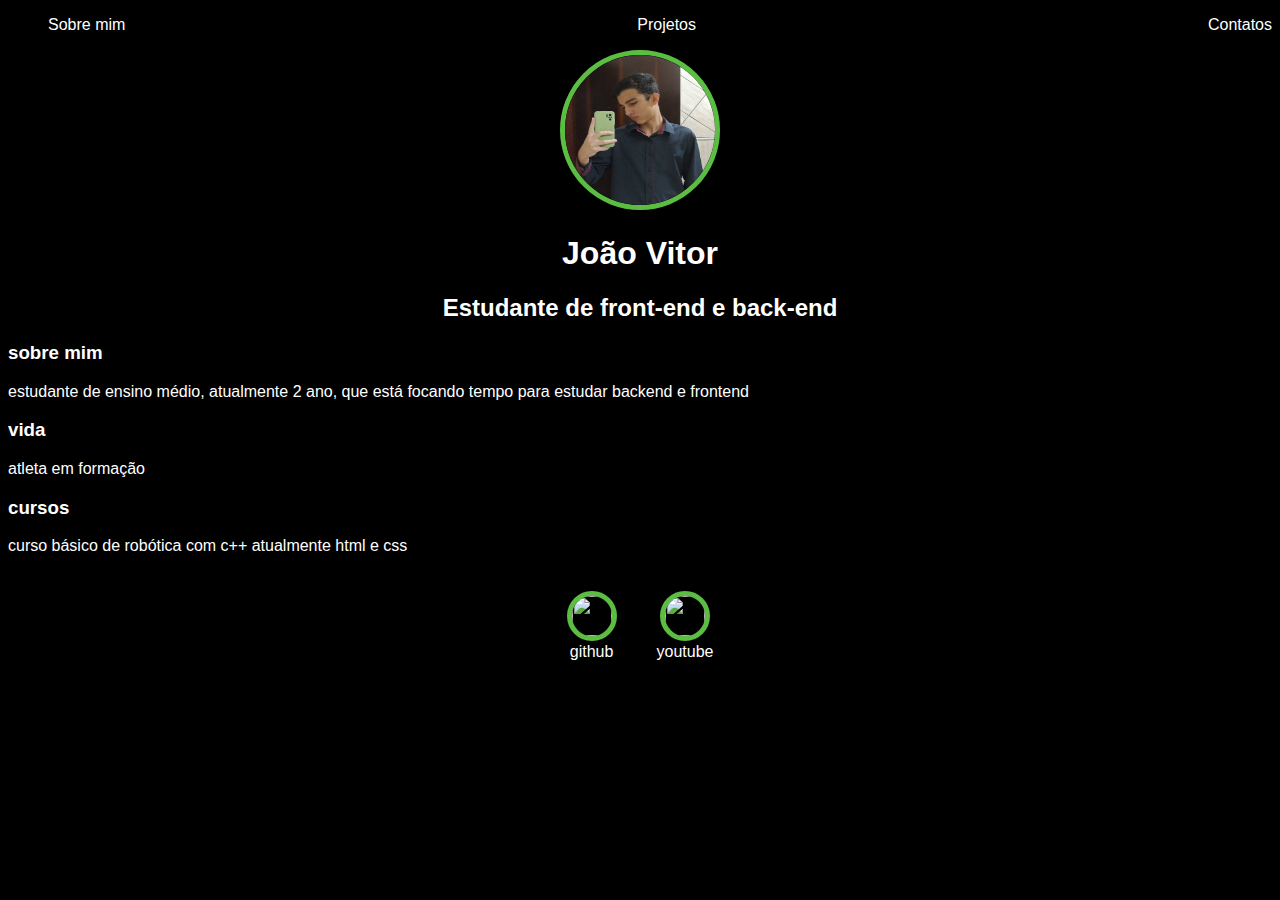
==== easy-portfolio/index.html @ b163ed12 "Add files via upload" ====
<!DOCTYPE html>
<html lang="en">
<head>
    <meta charset="UTF-8">
    <meta name="viewport" content="width=device-width, initial-scale=1.0">
    <title>Joao vitor</title>
    <link rel="stylesheet" href="index.css">
<head>
<body>
   <nav>
    <ul>
        <li>
            <a href="index.html">Sobre mim</a>
            <li>
            <li>    
                <a href="projects.html">Projetos</a>
                <li>
                <li>
                    <a href="contatos.html">Contatos</a>
                </ul>
   </nav>

<header>
    <div class="center">
<img src="./img/foto .png"></img>
<div>
    <h1>João Vitor</h1>
    <h2>Estudante de front-end e back-end</h2>
</header>

<main>
    <section>
<h3> sobre mim</h3>
<p>
    estudante de ensino médio, atualmente 2 ano, que está focando 
    tempo para estudar backend e frontend
</p>

    </section>
    <section>
        <h3> vida</h3>
        <p>
            atleta em formação
        </p>
        
        
            </section>
            <section>
                <h3> cursos</h3>
                <p>
                    curso básico de robótica com c++ atualmente html e css 
                </p>
                
                
                    </section>
</main>

<footer>

    <a href="https://github.com/joaogini" target="_blank" rel="noopener noreferrer">
        <img src="./img/github.svg">
        <p>github</p>

    </a>
</footer1>

<a href="hhttps://www.youtube.com/channel/UCQNX_l_u-KVNv8oxy0BSs7g" target="_blank" rel="noopener noreferrer">
    <img src="./img/youtube logo.svg">
    <p>youtube</p>
</a>
</body>
</html>
---- easy-portfolio/index.css ----
body{
  color: white; 
  background-color: black;
  font-family: Arial, Helvetica, sans-serif;
}
ul{
    display: flex;
    justify-content: space-between;
list-style: none;
align-items: center
padding: 16px
}
a{
    color: white;
text-decoration: none;
}

  img{
  width: 150px;
  height: 150px;
  border-radius: 50%;
  border: 5px solid #5bbe42;
}

.center{
  text-align: center;
}
footer img{
width: 40px;
height: 40px;
}
footer1 img{
 width: 45px;
  height: 45px;
}

footer{
  display: flex;
  justify-content: center;
}

footer a{

  margin: 20px;
  text-align: center;
}
footer p{
  margin-top: 2px;
}
nav a:hover{
  color: #5bbe42;
}

body{
  text-align:left ;
}
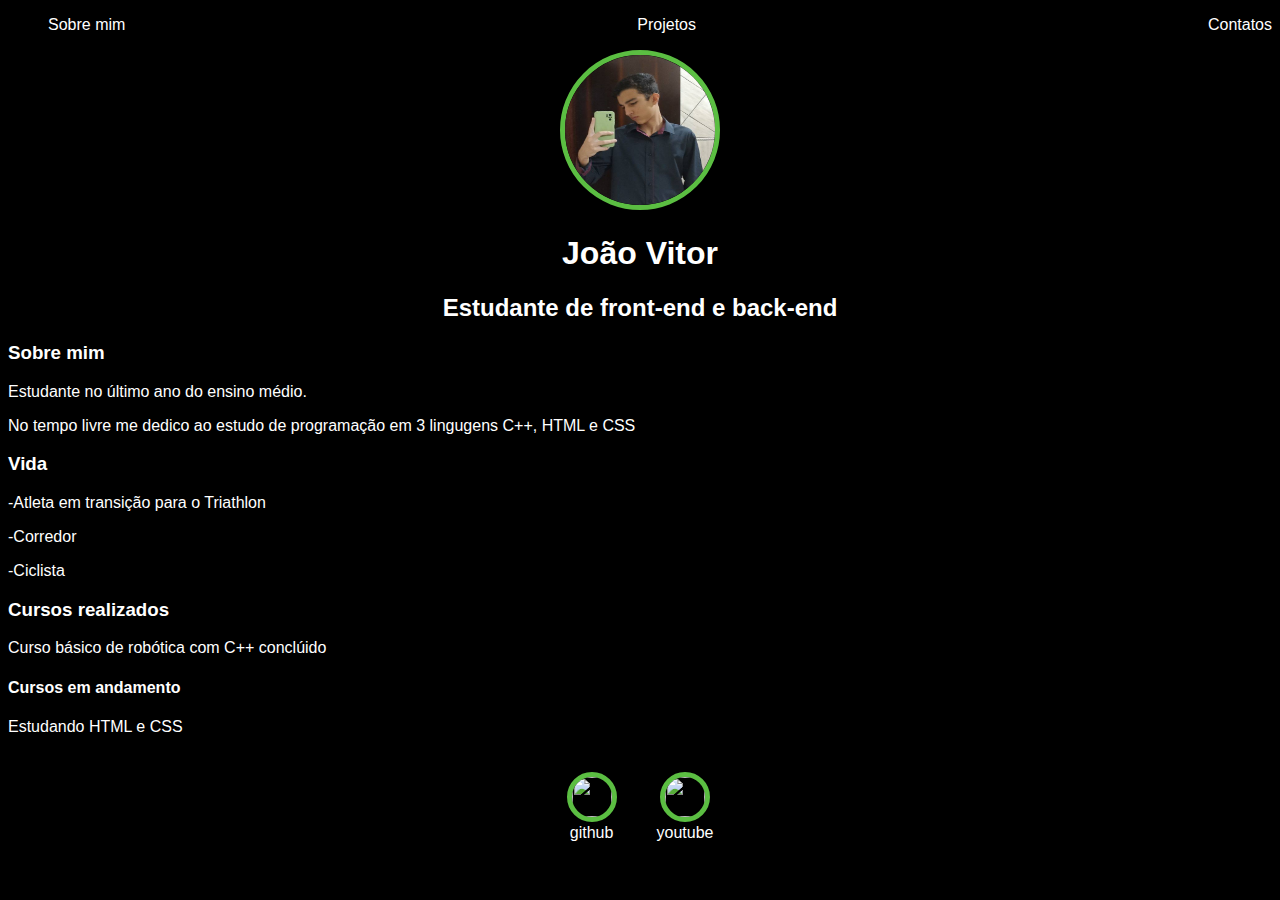
==== commit 4866803d: "index.html" ====
--- a/easy-portfolio/index.html
+++ b/easy-portfolio/index.html
@@ -13,7 +13,7 @@
             <a href="index.html">Sobre mim</a>
             <li>
             <li>    
-                <a href="projects.html">Projetos</a>
+                <a href="Projetoa.html">Projetos</a>
                 <li>
                 <li>
                     <a href="contatos.html">Contatos</a>
@@ -30,30 +30,43 @@
 
 <main>
     <section>
-<h3> sobre mim</h3>
+<h3> Sobre mim</h3>
 <p>
-    estudante de ensino médio, atualmente 2 ano, que está focando 
-    tempo para estudar backend e frontend
+    Estudante no último ano do ensino médio.</p>
+    <p>
+    No tempo livre me dedico ao estudo de programação em 3 lingugens C++, HTML e CSS 
 </p>
 
     </section>
     <section>
-        <h3> vida</h3>
+        <h3> Vida</h3>
         <p>
-            atleta em formação
+         -Atleta em transição para o Triathlon
+         </p>
+             <p>-Corredor
+         </p>
+            <p>
+         -Ciclista
         </p>
         
         
             </section>
             <section>
-                <h3> cursos</h3>
+                <h3> Cursos realizados</h3>
                 <p>
-                    curso básico de robótica com c++ atualmente html e css 
-                </p>
+                    Curso básico de robótica com C++ conclúido 
+                
                 
                 
                     </section>
-</main>
+                         <section>
+                                <h4>Cursos em andamento</h4>
+                                     <p>
+                                          Estudando HTML e CSS
+                                      </p>
+                         </section>
+
+                </main>
 
 <footer>
 
@@ -64,9 +77,9 @@
     </a>
 </footer1>
 
-<a href="hhttps://www.youtube.com/channel/UCQNX_l_u-KVNv8oxy0BSs7g" target="_blank" rel="noopener noreferrer">
+<a href="https://www.youtube.com/@joaovitorgini6710" target="_blank" rel="noopener noreferrer">
     <img src="./img/youtube logo.svg">
     <p>youtube</p>
 </a>
 </body>
-</html>+</html>
